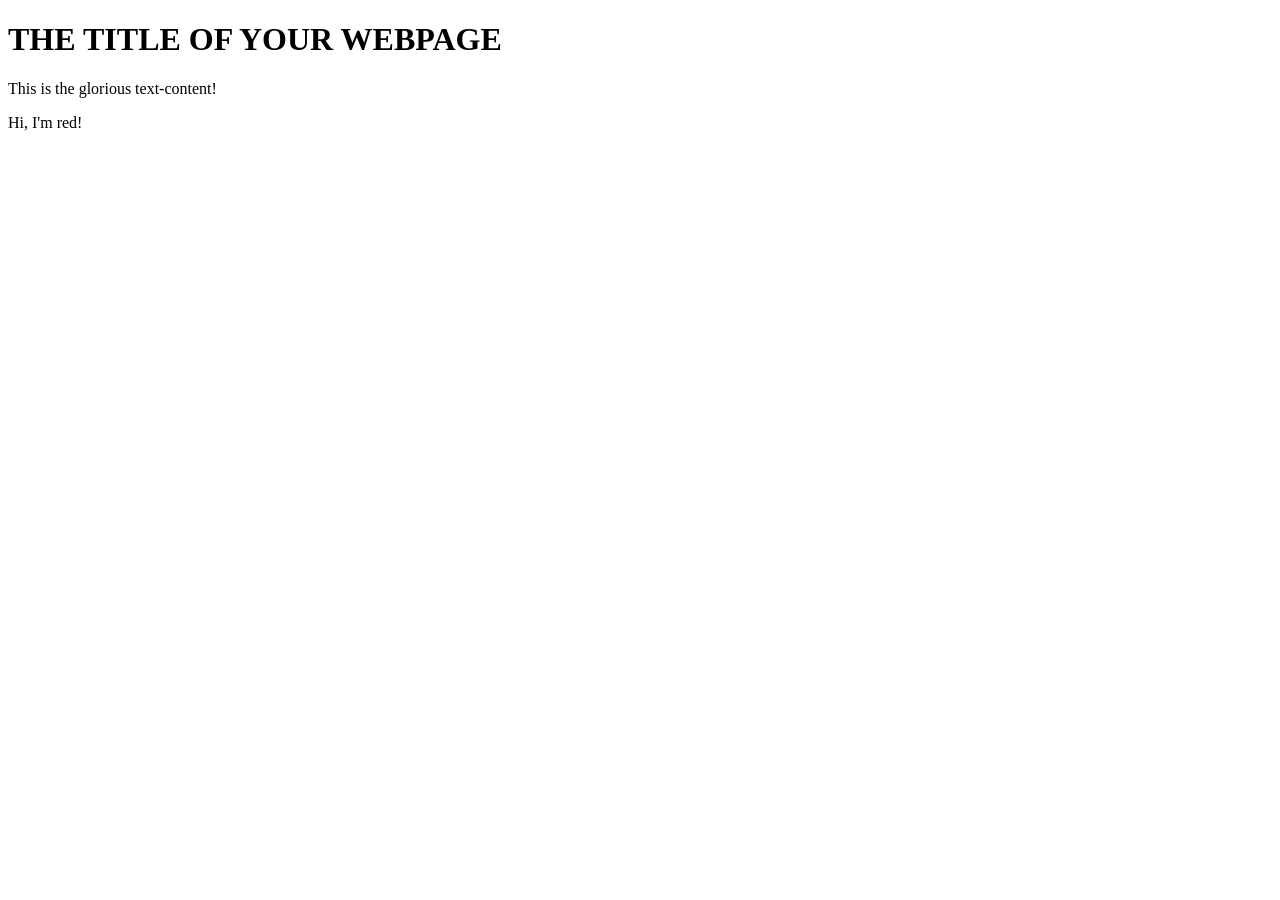
==== dom-manipulation-events/index.html @ 5c527507 "Added some dom manipulation to the javascript" ====
<!DOCTYPE html>
<html lang="en">
<head>
    <meta charset="UTF-8">
    <meta name="viewport" content="width=device-width, initial-scale=1.0">
    <title>Document</title>
    <script src="javascript.js" defer></script>
</head>
<body>
    <h1>THE TITLE OF YOUR WEBPAGE</h1>
    <div id="container">
        <div class="content">This is the glorious text-content!</div>
    </div>
</body>
</html>
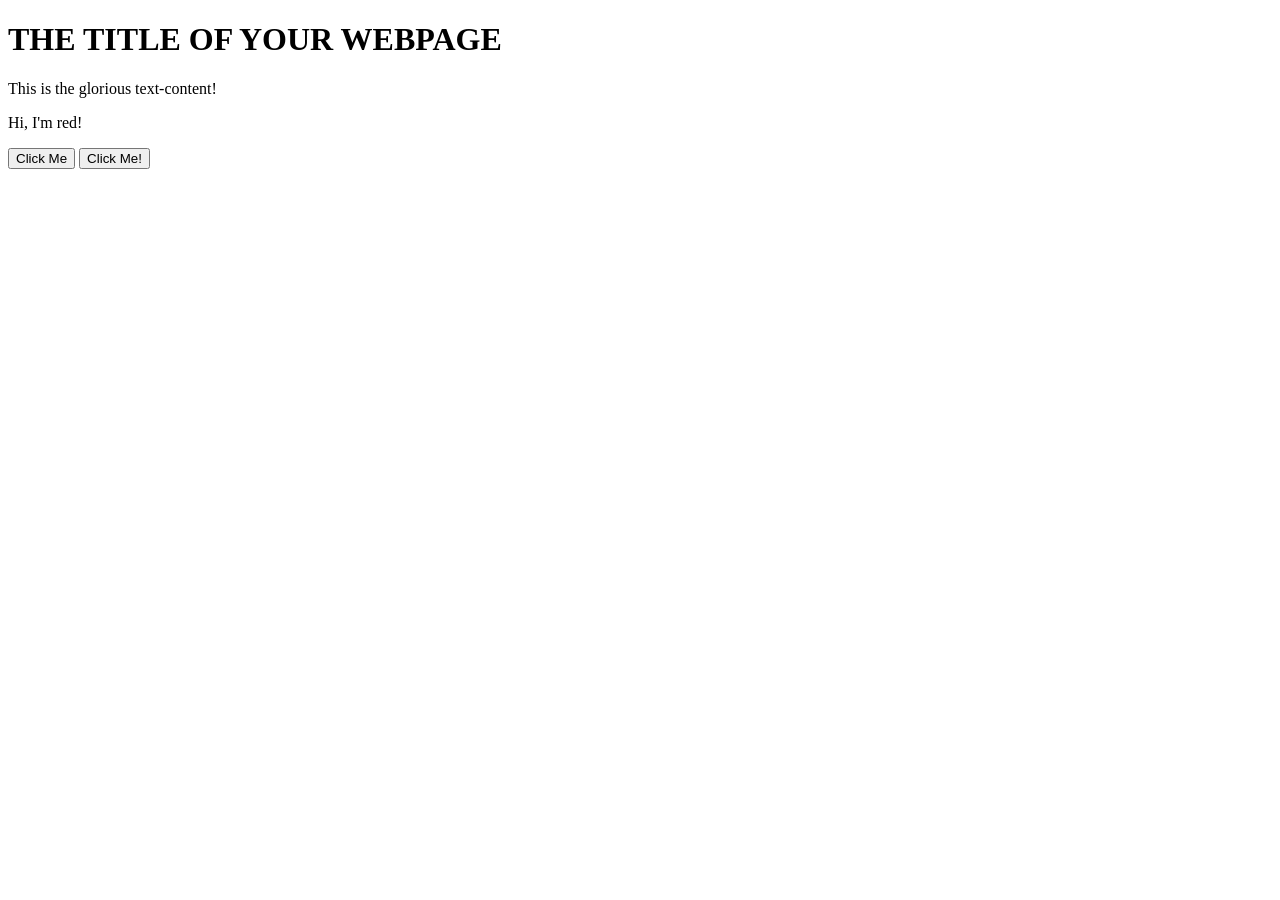
==== commit 6904b7d0: "Added some alert popups for a of couple buttons" ====
--- a/dom-manipulation-events/index.html
+++ b/dom-manipulation-events/index.html
@@ -11,5 +11,7 @@
     <div id="container">
         <div class="content">This is the glorious text-content!</div>
     </div>
+    <button onclick="alert('Hello World!')">Click Me</button>
+    <button id="alertButton">Click Me!</button>
 </body>
 </html>
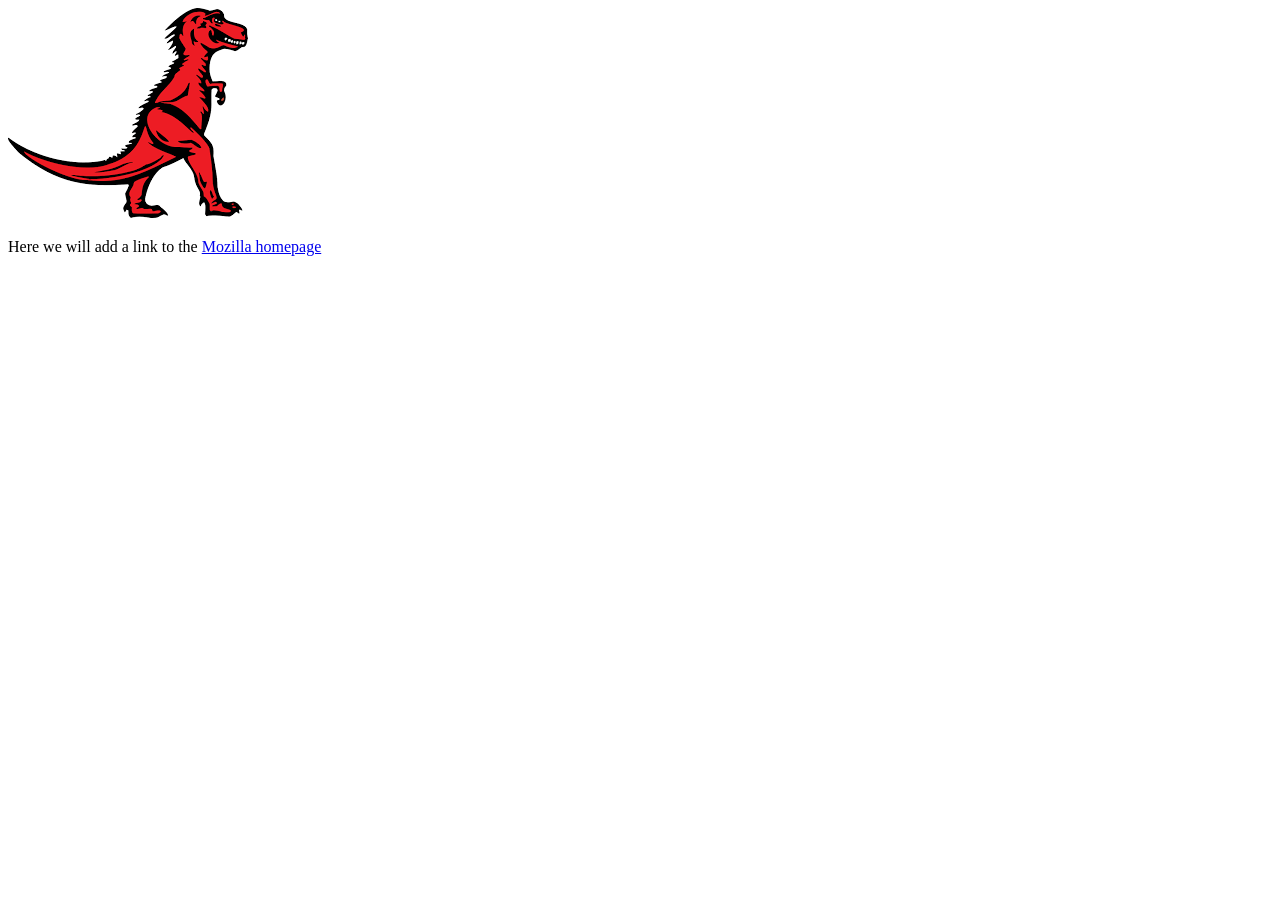
==== commit be529001: "Added a dino image" ====
--- a/dom-manipulation-events/index.html
+++ b/dom-manipulation-events/index.html
@@ -1,17 +1,14 @@
 <!DOCTYPE html>
-<html lang="en">
-<head>
-    <meta charset="UTF-8">
+<html lang="en-US">
+  <head>
+    <meta charset="utf-8">
     <meta name="viewport" content="width=device-width, initial-scale=1.0">
-    <title>Document</title>
-    <script src="javascript.js" defer></script>
-</head>
-<body>
-    <h1>THE TITLE OF YOUR WEBPAGE</h1>
-    <div id="container">
-        <div class="content">This is the glorious text-content!</div>
-    </div>
-    <button onclick="alert('Hello World!')">Click Me</button>
-    <button id="alertButton">Click Me!</button>
-</body>
+    <title>Simple DOM example</title>
+  </head>
+  <body>
+      <section>
+        <img src="dinosaur.png" alt="A red Tyrannosaurus Rex: A two legged dinosaur standing upright like a human, with small arms, and a large head with lots of sharp teeth.">
+        <p>Here we will add a link to the <a href="https://www.mozilla.org/">Mozilla homepage</a></p>
+      </section>
+  </body>
 </html>
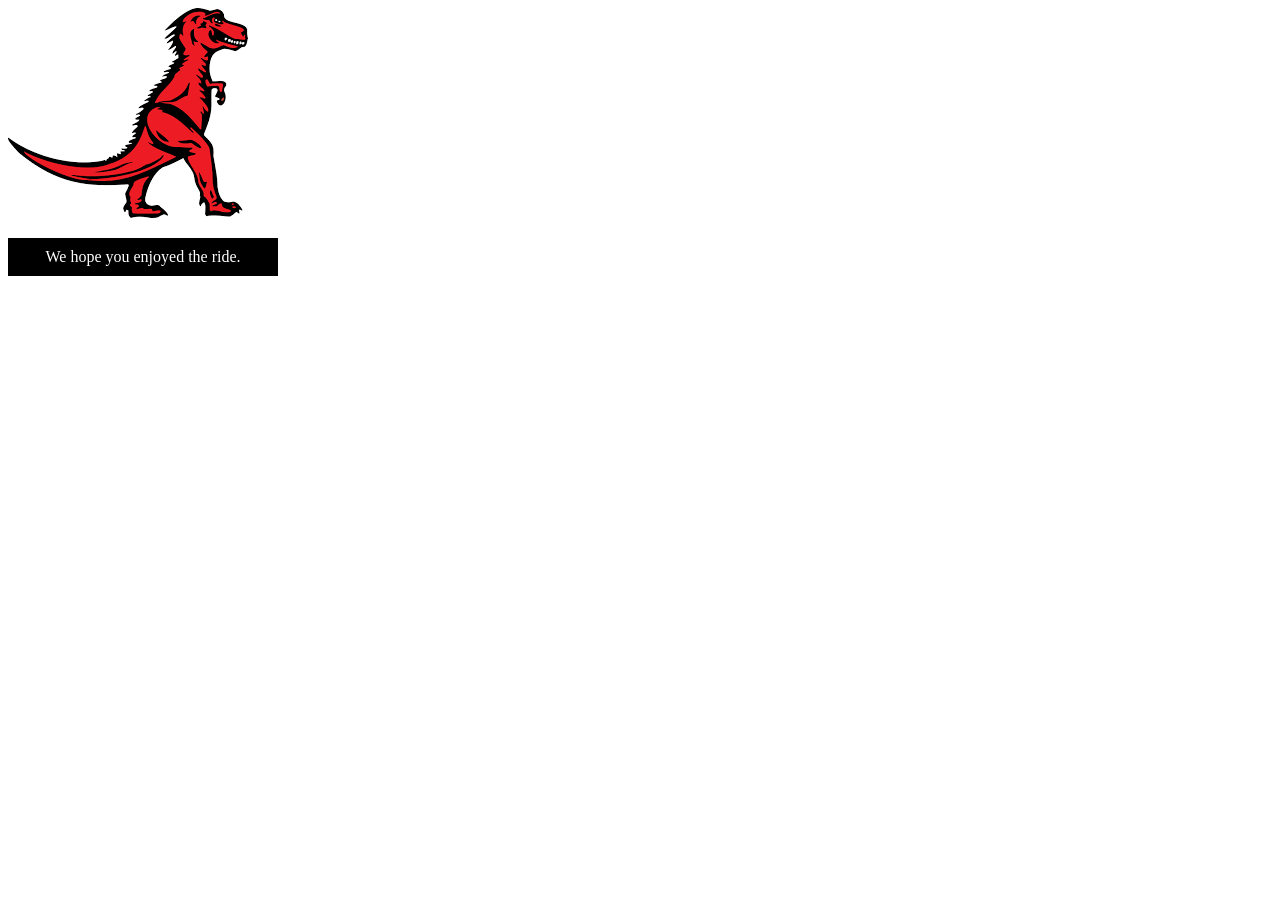
==== commit dc8ac696: "Playing around with some more dom, but this time with a dino image" ====
--- a/dom-manipulation-events/index.html
+++ b/dom-manipulation-events/index.html
@@ -10,5 +10,29 @@
         <img src="dinosaur.png" alt="A red Tyrannosaurus Rex: A two legged dinosaur standing upright like a human, with small arms, and a large head with lots of sharp teeth.">
         <p>Here we will add a link to the <a href="https://www.mozilla.org/">Mozilla homepage</a></p>
       </section>
+      <script>
+        const link = document.querySelector("a");
+        link.textContent = "Mozilla Developer Network";
+        link.href = "https://developer.mozilla.org";
+
+        const sect = document.querySelector("section");
+        const para = document.createElement("p");
+        para.textContent = "We hope you enjoyed the ride.";
+        sect.appendChild(para);
+
+        const text = document.createTextNode(
+        " — the premier source for web development knowledge.",
+        );
+        const linkPara = document.querySelector("p");
+        linkPara.appendChild(text);
+        sect.appendChild(linkPara);
+        sect.removeChild(linkPara);
+
+        para.style.color = "white";
+        para.style.backgroundColor = "black";
+        para.style.padding = "10px";
+        para.style.width = "250px";
+        para.style.textAlign = "center";
+      </script>
   </body>
 </html>
